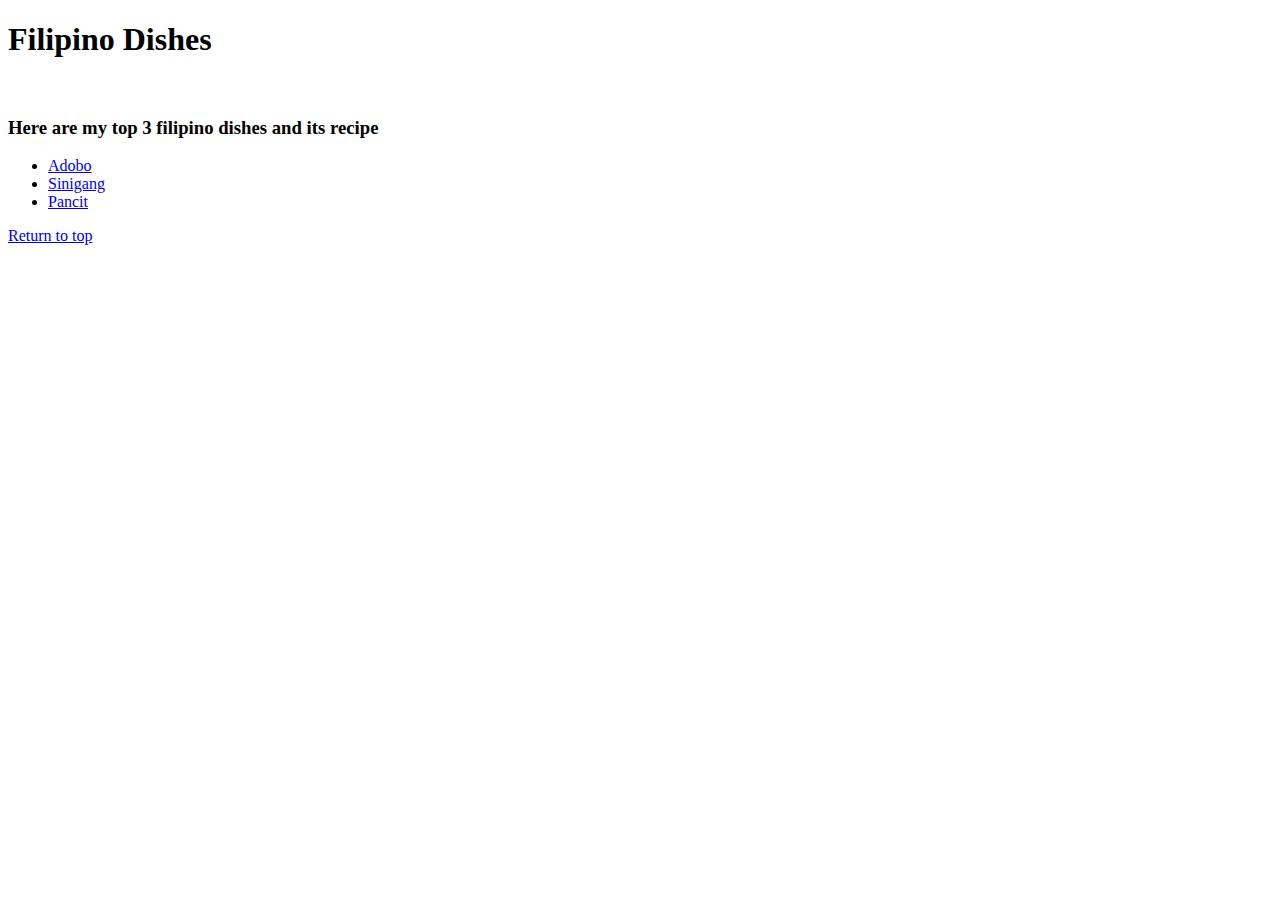
==== index.html @ 1a780743 "uploading html and recipe files" ====
<!DOCTYPE html>
<html lang="en">
<head>
  <meta charset="UTF-8">
  <meta http-equiv="X-UA-Compatible" content="IE=edge">
  <meta name="viewport" content="width=device-width, initial-scale=1.0">
  <title>Odin Recipes</title>
</head>
<body>
    <h1 id="main-content">Filipino Dishes</h1>
    <img src="https://img.freepik.com/free-vector/restaurant-mural-wallpaper_23-2148692632.jpg?w=2000" alt="" width="500px" height="auto">
    <h3>Here are my top 3 filipino dishes and its recipe</h3>
    <ul>
      <li><a href="./recipe/adobo.html" target="_blank">Adobo</a></li>
      <li><a href="./recipe/sinigang.html" target="_blank">Sinigang</a></li>
      <li><a href="./recipe/pancit.html" target="_blank">Pancit</a></li>
    </ul>
    <a href="#main-content">Return to top</a>
</body>
</html>
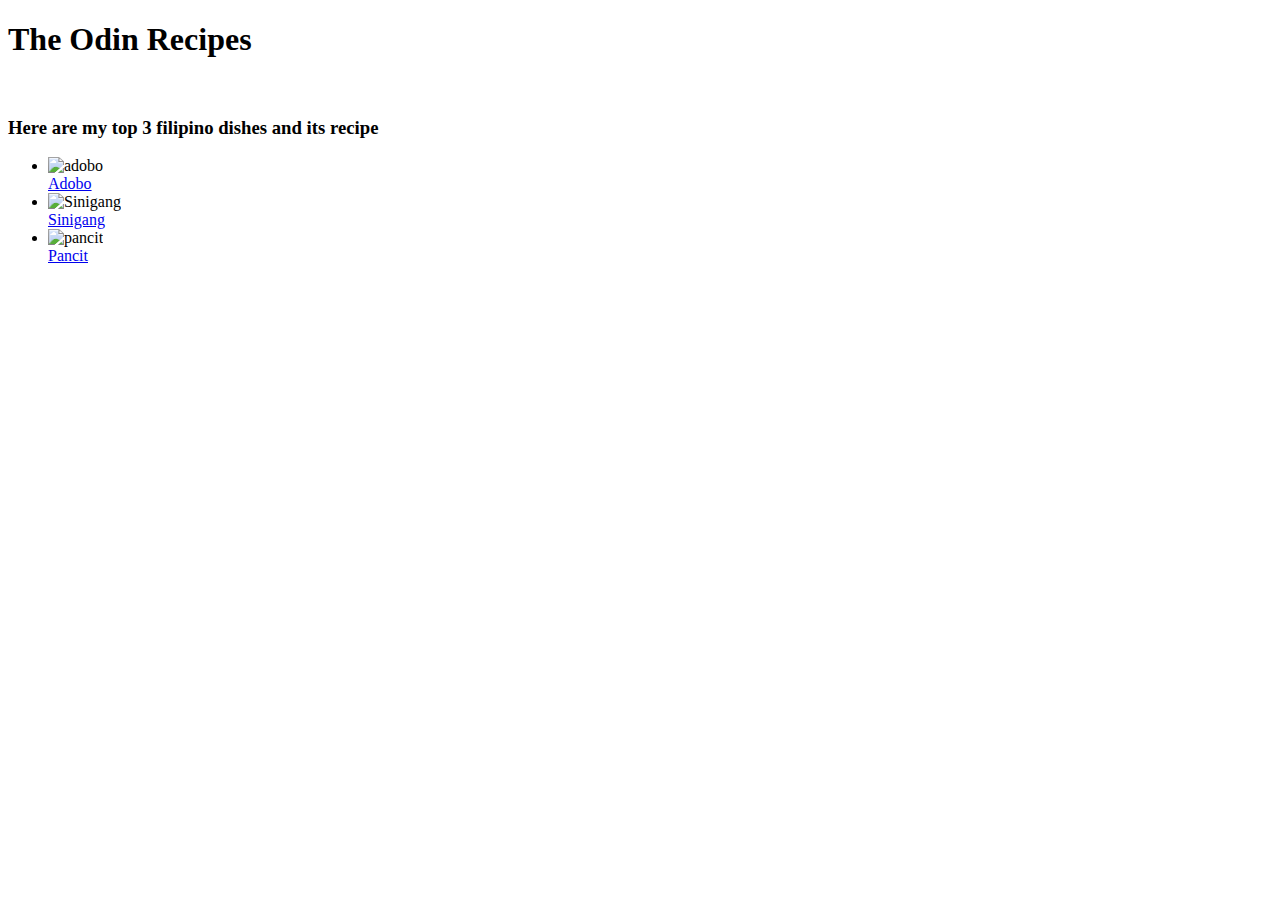
==== commit 22a43e87: "add classes in main element and removes some useless element" ====
--- a/index.html
+++ b/index.html
@@ -4,17 +4,34 @@
   <meta charset="UTF-8">
   <meta http-equiv="X-UA-Compatible" content="IE=edge">
   <meta name="viewport" content="width=device-width, initial-scale=1.0">
+  <link rel="stylesheet" href="/css/styles.css">
   <title>Odin Recipes</title>
 </head>
 <body>
-    <h1 id="main-content">Filipino Dishes</h1>
-    <img src="https://img.freepik.com/free-vector/restaurant-mural-wallpaper_23-2148692632.jpg?w=2000" alt="" width="500px" height="auto">
-    <h3>Here are my top 3 filipino dishes and its recipe</h3>
-    <ul>
-      <li><a href="./recipe/adobo.html" target="_blank">Adobo</a></li>
-      <li><a href="./recipe/sinigang.html" target="_blank">Sinigang</a></li>
-      <li><a href="./recipe/pancit.html" target="_blank">Pancit</a></li>
+  <main id="main-content" class="content">
+    <h1 class="title">The Odin Recipes</h1>
+    <img src="https://media.giphy.com/media/cEsoz6GAoTubm/giphy.gif" alt="" width="500px" height="auto">
+    <h3 class="sub-title">Here are my top 3 filipino dishes and its recipe</h3>
+    <ul class="items">
+      <li>
+        <div class="food">
+          <img src="https://media12.s-nbcnews.com/i/MSNBC/Components/Video/201905/tdy_food_9a_chicken_190520_1920x1080.jpg" alt="adobo">
+        </div>
+        <a href="./recipe/adobo.html" target="_blank">Adobo</a>
+      </li>
+      <li>
+        <div class="food">
+          <img src="https://www.knorr.com/content/dam/unilever/global/recipe_image/214/21440/214408-default.png/_jcr_content/renditions/cq5dam.web.1600.1200.jpeg" alt="Sinigang">
+        </div>
+        <a href="./recipe/sinigang.html" target="_blank">Sinigang</a>
+      </li>
+      <li>
+        <div class="food">
+          <img src="http://images.summitmedia-digital.com/yummyph/images/2020/06/29/KNR_0072.jpg" alt="pancit">
+        </div>
+        <a href="./recipe/pancit.html" target="_blank">Pancit</a>
+      </li>
     </ul>
-    <a href="#main-content">Return to top</a>
+  </main>
 </body>
 </html>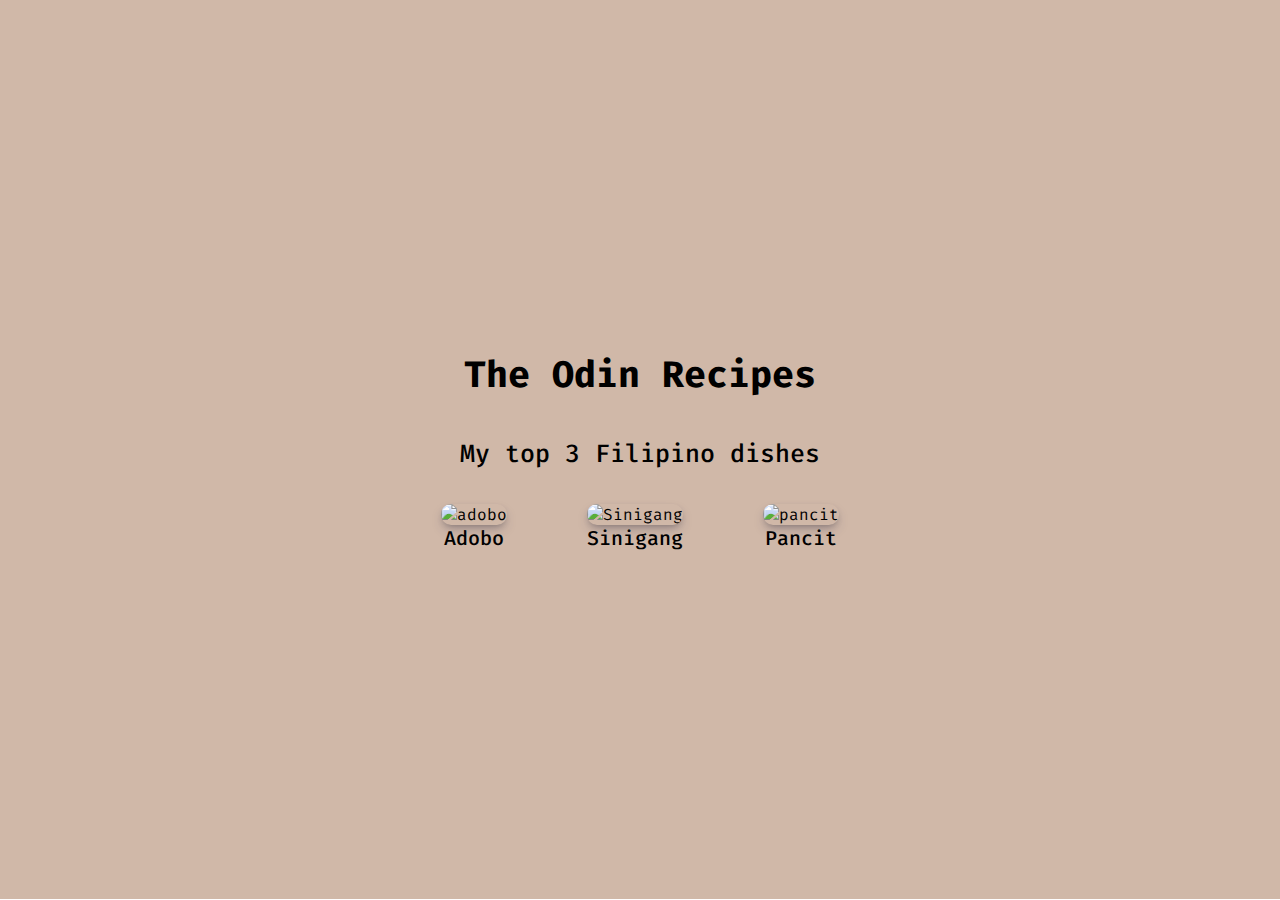
==== commit 42909353: "modified index file" ====
--- a/index.html
+++ b/index.html
@@ -9,9 +9,10 @@
 </head>
 <body>
   <main id="main-content" class="content">
-    <h1 class="title">The Odin Recipes</h1>
-    <img src="https://media.giphy.com/media/cEsoz6GAoTubm/giphy.gif" alt="" width="500px" height="auto">
-    <h3 class="sub-title">Here are my top 3 filipino dishes and its recipe</h3>
+    <section class="food-selection">
+      <h1 class="title">The Odin Recipes</h1>
+    <img src="https://media.giphy.com/media/cEsoz6GAoTubm/giphy.gif" alt="">
+    <h3 class="sub-title">My top 3 Filipino dishes</h3>
     <ul class="items">
       <li>
         <div class="food">
@@ -32,6 +33,7 @@
         <a href="./recipe/pancit.html" target="_blank">Pancit</a>
       </li>
     </ul>
+    </section>
   </main>
 </body>
 </html>--- a/css/styles.css
+++ b/css/styles.css
@@ -0,0 +1,98 @@
+@import url('https://fonts.googleapis.com/css2?family=Fira+Code:wght@400;500;600;700&display=swap');
+* {
+  margin: 0;
+  padding: 0;
+  box-sizing: border-box;
+  font-family: 'Fira Code', monospace;
+}
+.content {
+  display: flex;
+  justify-content: center;
+  align-items: center;
+  flex-direction: column;
+  height: calc(100vh - 1px);
+  padding: 5%;
+  background-color: #D0B8A8;
+}
+.food-selection {
+  display: flex;
+  flex-direction: column;
+  align-items: center;
+  width: 100%;
+}
+.food-selection .title {
+  font-size: 20px;
+  font-size: 1.7rem;
+  line-height: 1.5;
+}
+.food-selection > img {
+  width: 300px;
+  object-fit: cover;
+  border-radius: 0.625rem;
+  margin-bottom: 0.8rem;
+  box-shadow: rgba(50, 50, 93, 0.25) 0px 6px 12px -2px, rgba(0, 0, 0, 0.3) 0px 3px 7px -3px;
+}
+.food img:hover {
+  -webkit-transform: scale(1.3);
+	transform: scale(1.3);
+}
+.food-selection .sub-title {
+  text-align: center;
+  font-weight: 500;
+  line-height: 1.5;
+  margin-bottom: 1rem;
+}
+.food img {
+  max-width: 150px;
+  border-radius: 0.625rem;
+  box-shadow: rgba(50, 50, 93, 0.25) 0px 6px 12px -2px, rgba(0, 0, 0, 0.3) 0px 3px 7px -3px;
+  object-fit: cover;
+  -webkit-transform: scale(1);
+	transform: scale(1);
+	-webkit-transition: .3s ease-in-out;
+	transition: .3s ease-in-out;
+}
+.items {
+  display: flex;
+  justify-content: center;
+  align-items: center;
+  flex-direction: column;
+  gap: 1rem;
+  text-align: center;
+  list-style: none;
+}
+.items li a {
+  font-size: 17px;
+  font-weight: 500;
+  color: #000;
+  text-decoration: none;
+}
+.items li a:hover {
+  color: #354259;
+  transition: 0.2s ease-in;
+}
+@media screen and (min-width: 758px) {
+  .food-selection .title {
+    font-size: 2.3rem;
+    margin-bottom: 1.2rem;
+  }
+  .food-selection .sub-title {
+    font-size: 25px;
+  }
+  .items {
+    flex-direction: row;
+    gap: 5rem;
+  }
+  .food-selection .sub-title {
+    margin-bottom: 2rem;
+  }
+  .food-selection > img {
+    width: 550px;
+  }
+  .items li a {
+    font-size: 20px;
+  }
+  .food img {
+    max-width: 200px;
+  }
+}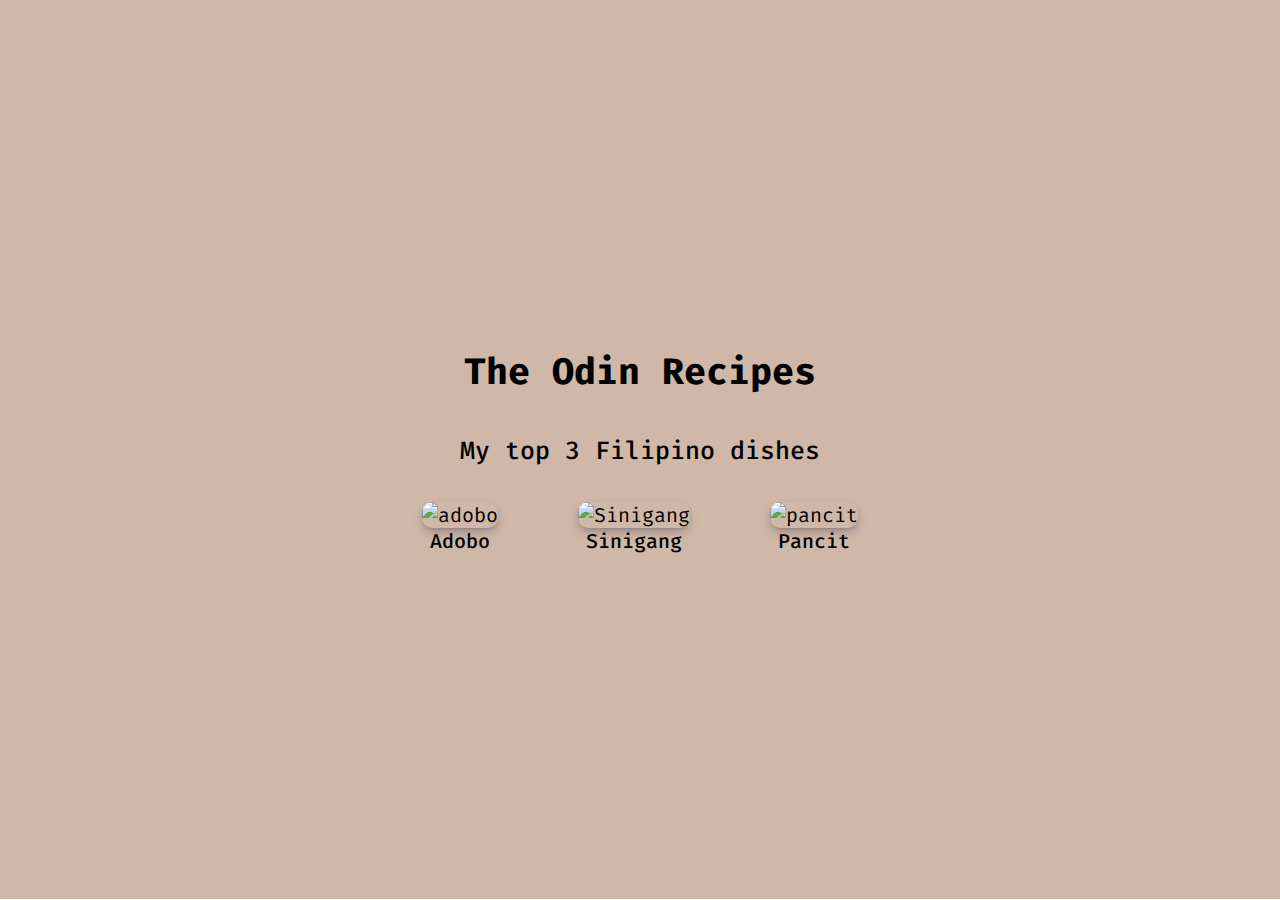
==== commit f6511e31: "fix food anchor link" ====
--- a/index.html
+++ b/index.html
@@ -4,6 +4,7 @@
   <meta charset="UTF-8">
   <meta http-equiv="X-UA-Compatible" content="IE=edge">
   <meta name="viewport" content="width=device-width, initial-scale=1.0">
+  <link rel="icon" type="image/png" sizes="32x32" href="/logo/mstile-310x310.png">
   <link rel="stylesheet" href="/css/styles.css">
   <title>Odin Recipes</title>
 </head>
@@ -18,19 +19,19 @@
         <div class="food">
           <img src="https://media12.s-nbcnews.com/i/MSNBC/Components/Video/201905/tdy_food_9a_chicken_190520_1920x1080.jpg" alt="adobo">
         </div>
-        <a href="./recipe/adobo.html" target="_blank">Adobo</a>
+        <a href="/adobo.html" target="_blank">Adobo</a>
       </li>
       <li>
         <div class="food">
           <img src="https://www.knorr.com/content/dam/unilever/global/recipe_image/214/21440/214408-default.png/_jcr_content/renditions/cq5dam.web.1600.1200.jpeg" alt="Sinigang">
         </div>
-        <a href="./recipe/sinigang.html" target="_blank">Sinigang</a>
+        <a href="/sinigang.html" target="_blank">Sinigang</a>
       </li>
       <li>
         <div class="food">
           <img src="http://images.summitmedia-digital.com/yummyph/images/2020/06/29/KNR_0072.jpg" alt="pancit">
         </div>
-        <a href="./recipe/pancit.html" target="_blank">Pancit</a>
+        <a href="/pancit.html" target="_blank">Pancit</a>
       </li>
     </ul>
     </section>
--- a/css/styles.css
+++ b/css/styles.css
@@ -5,13 +5,14 @@
   box-sizing: border-box;
   font-family: 'Fira Code', monospace;
 }
+/* Design for main page */
 .content {
   display: flex;
   justify-content: center;
   align-items: center;
   flex-direction: column;
-  height: calc(100vh - 1px);
-  padding: 5%;
+  min-height: calc(100vh - 1px);
+  padding: 0 5%;
   background-color: #D0B8A8;
 }
 .food-selection {
@@ -41,6 +42,9 @@
   font-weight: 500;
   line-height: 1.5;
   margin-bottom: 1rem;
+}
+.food {
+  width: 100%;
 }
 .food img {
   max-width: 150px;
@@ -95,4 +99,88 @@
   .food img {
     max-width: 200px;
   }
-}+}
+/* end */
+
+/** Design for all recipe/dishes **/
+.recipe-1 {
+  display: flex;
+  justify-content: center;
+  align-items: center;
+  flex-direction: column;
+  max-width: 100%;
+  min-height: calc(100vh - 1px);
+  padding: 0 5%;
+  background-color: #D0B8A8;
+}
+.recipe-1 .dishes-1 {
+  text-align: center;
+  text-transform: uppercase;
+  letter-spacing: 0.1em;
+  font-size: 2rem;
+  margin-bottom: 1rem;
+}
+.recipe-1 img {
+  max-width: 100%;
+  height: 250px;
+  border-radius: 0.625rem;
+  margin-bottom: 1rem;
+}
+.main-recipe {
+  max-width: 100%;
+}
+.title-2 {
+  margin-bottom: 1rem;
+  text-align: center;
+}
+.main-recipe > p {
+  text-align: justify;
+  line-height: 1.5;
+}
+.main-recipe > h3 {
+  text-align: center;
+  margin-bottom: 1rem;
+}
+.list-recipe,
+.instructions {
+  padding: 0 5%;
+}
+.nutrients {
+  display: flex;
+  justify-content: center;
+  align-items: left;
+  flex-direction: column;
+  padding: 0 15px;
+  margin-bottom: 1rem;
+}
+.nutrients li {
+  list-style: disc;
+}
+.link {
+  display: flex;
+  gap: 10px;
+  justify-content: center;
+  align-items: center;
+  flex-direction: column;
+}
+.link a {
+  text-decoration: none;
+  color: #000;
+}
+.link a:hover {
+  color: gray;
+}
+@media screen and (min-width: 621px) {
+
+  .recipe-1 img {
+    height: 500px;
+  }
+  .main-recipe h3 {
+    text-align: left;
+  }
+  .recipe-1 p, 
+  ol li,
+  ul li {
+    font-size: 20px;
+  }
+}
